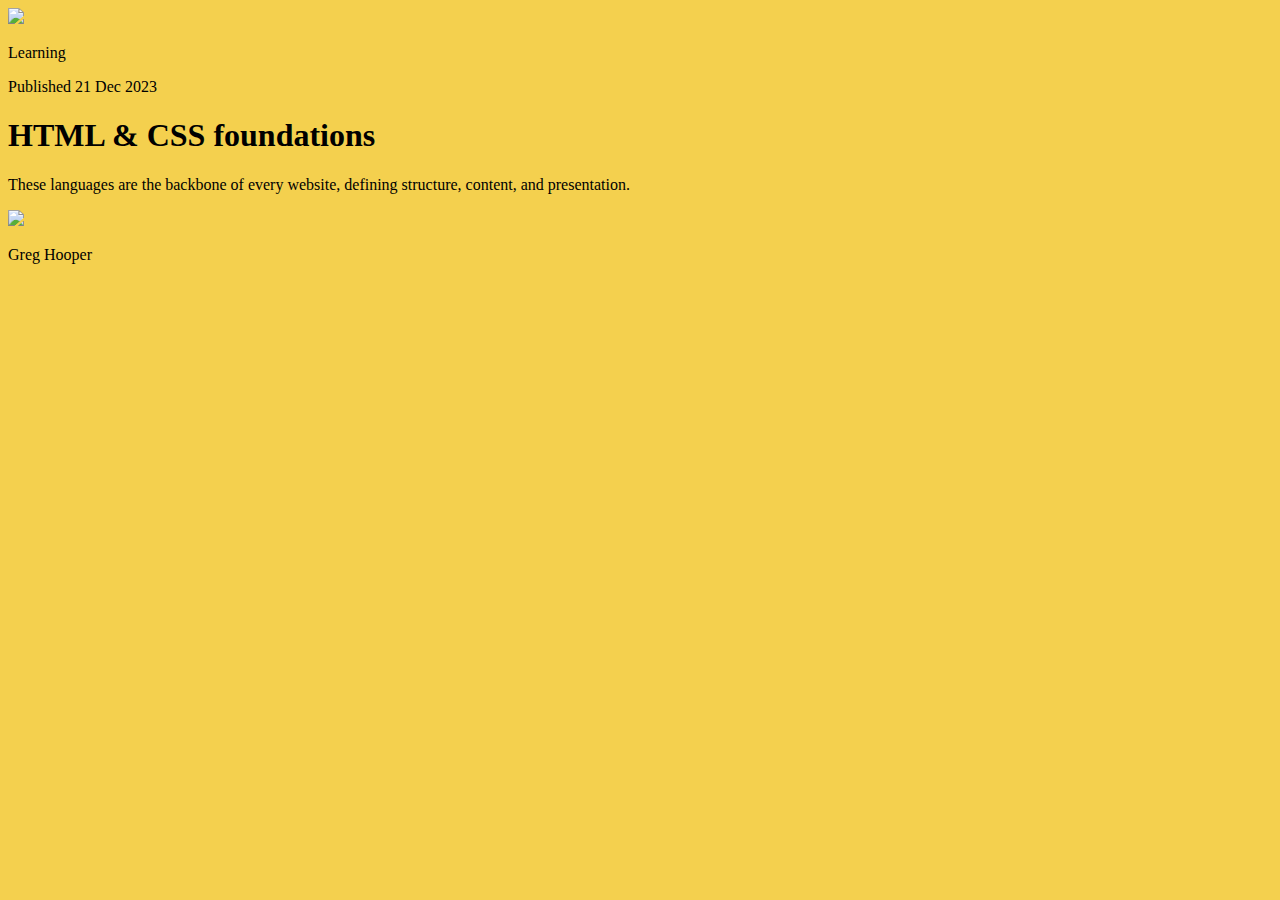
==== calisma-1.html @ 430d6a6b "Add files via upload" ====
<!DOCTYPE html>
<html lang="en">
<head>
    <meta charset="UTF-8">
    <meta name="viewport" content="width=device-width, initial-scale=1.0">
    <title>Document</title>
    <link rel="stylesheet" href="calisma-1.css">
</head>
<body style="background-color: #F4D04E;">

    <div>
        <div class="div1">
            <img src="blogimage.jpg" class="img">
            
            <div class="div2"><p class="h2">Learning</p></div>

            <p class="p">Published 21 Dec 2023</p>

            <h1 class="h1">HTML & CSS foundations</h1>

            <p class="p2">These languages are the backbone of every website, defining structure, content, and presentation.</p>
            <img src="userpic.jpg" class="userpic"><p class="p4">Greg Hooper</p>
        </div>
    </div>
    
</body>
</html>
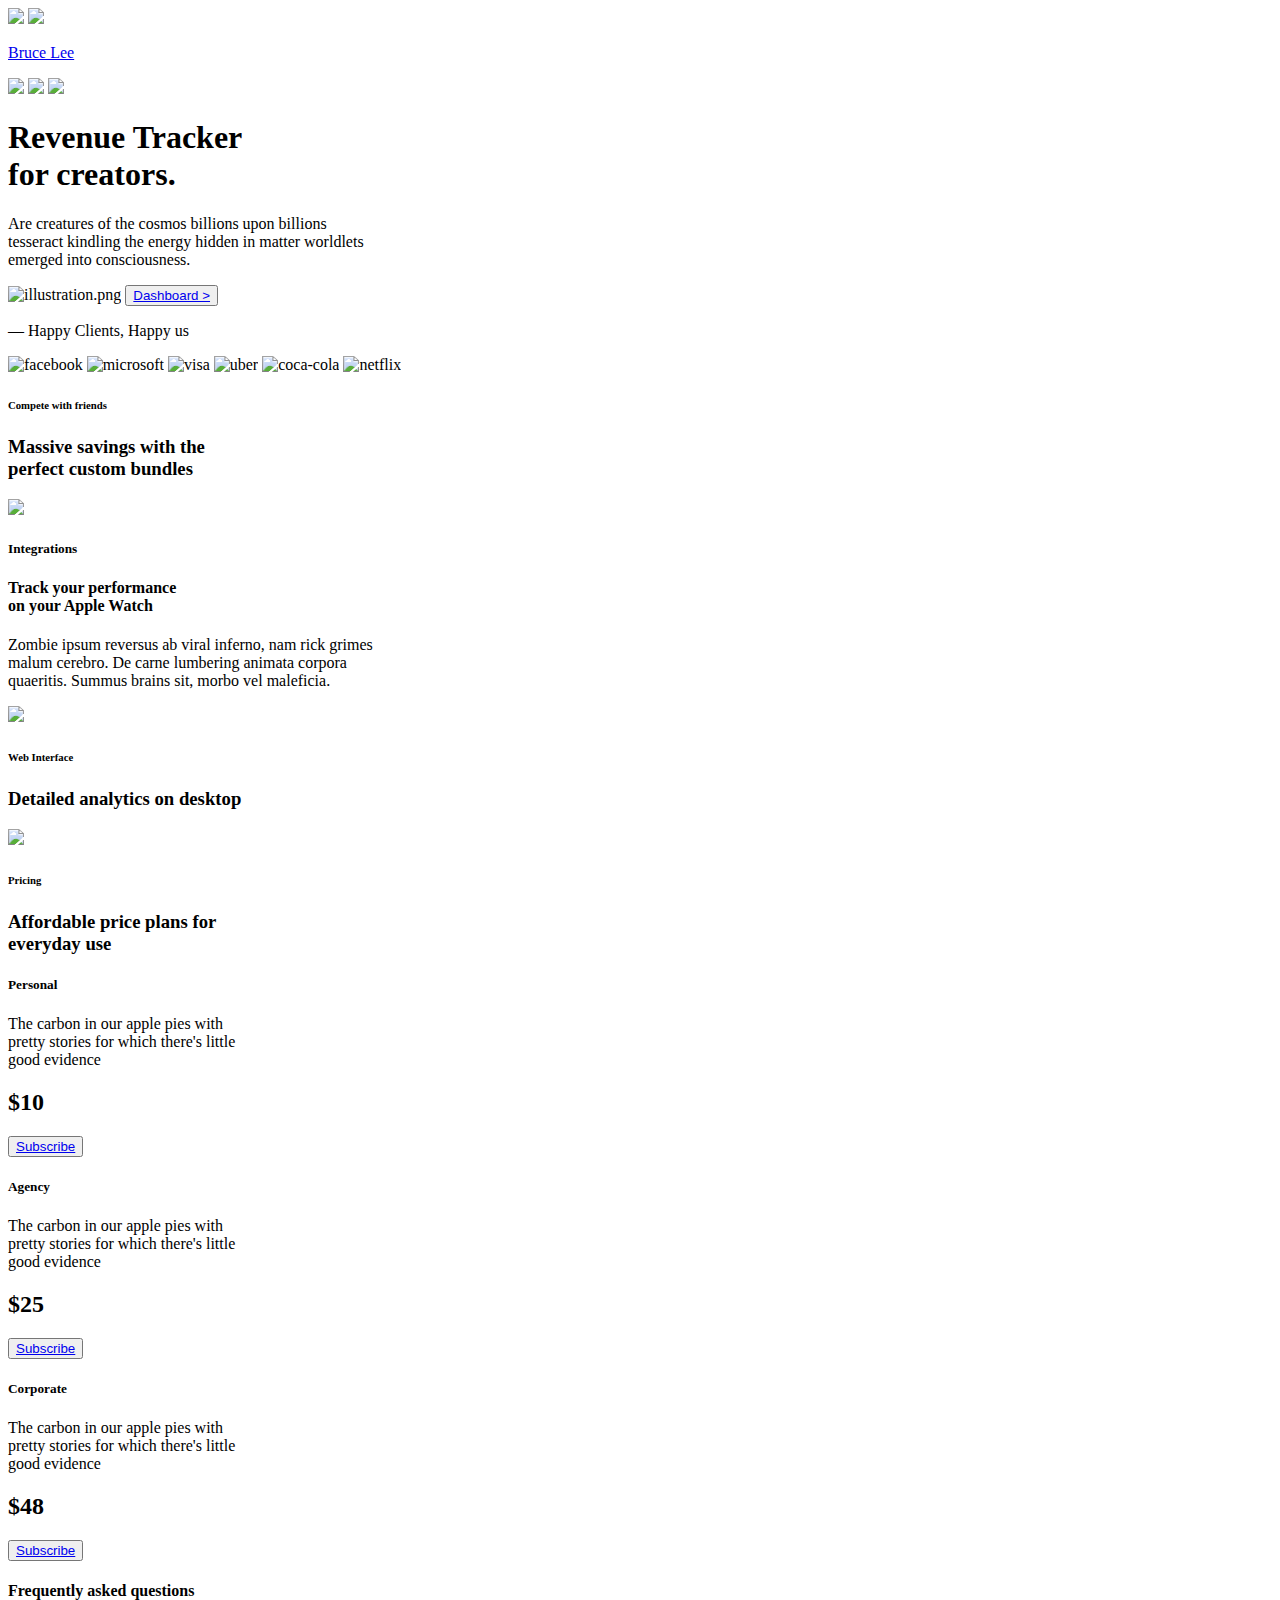
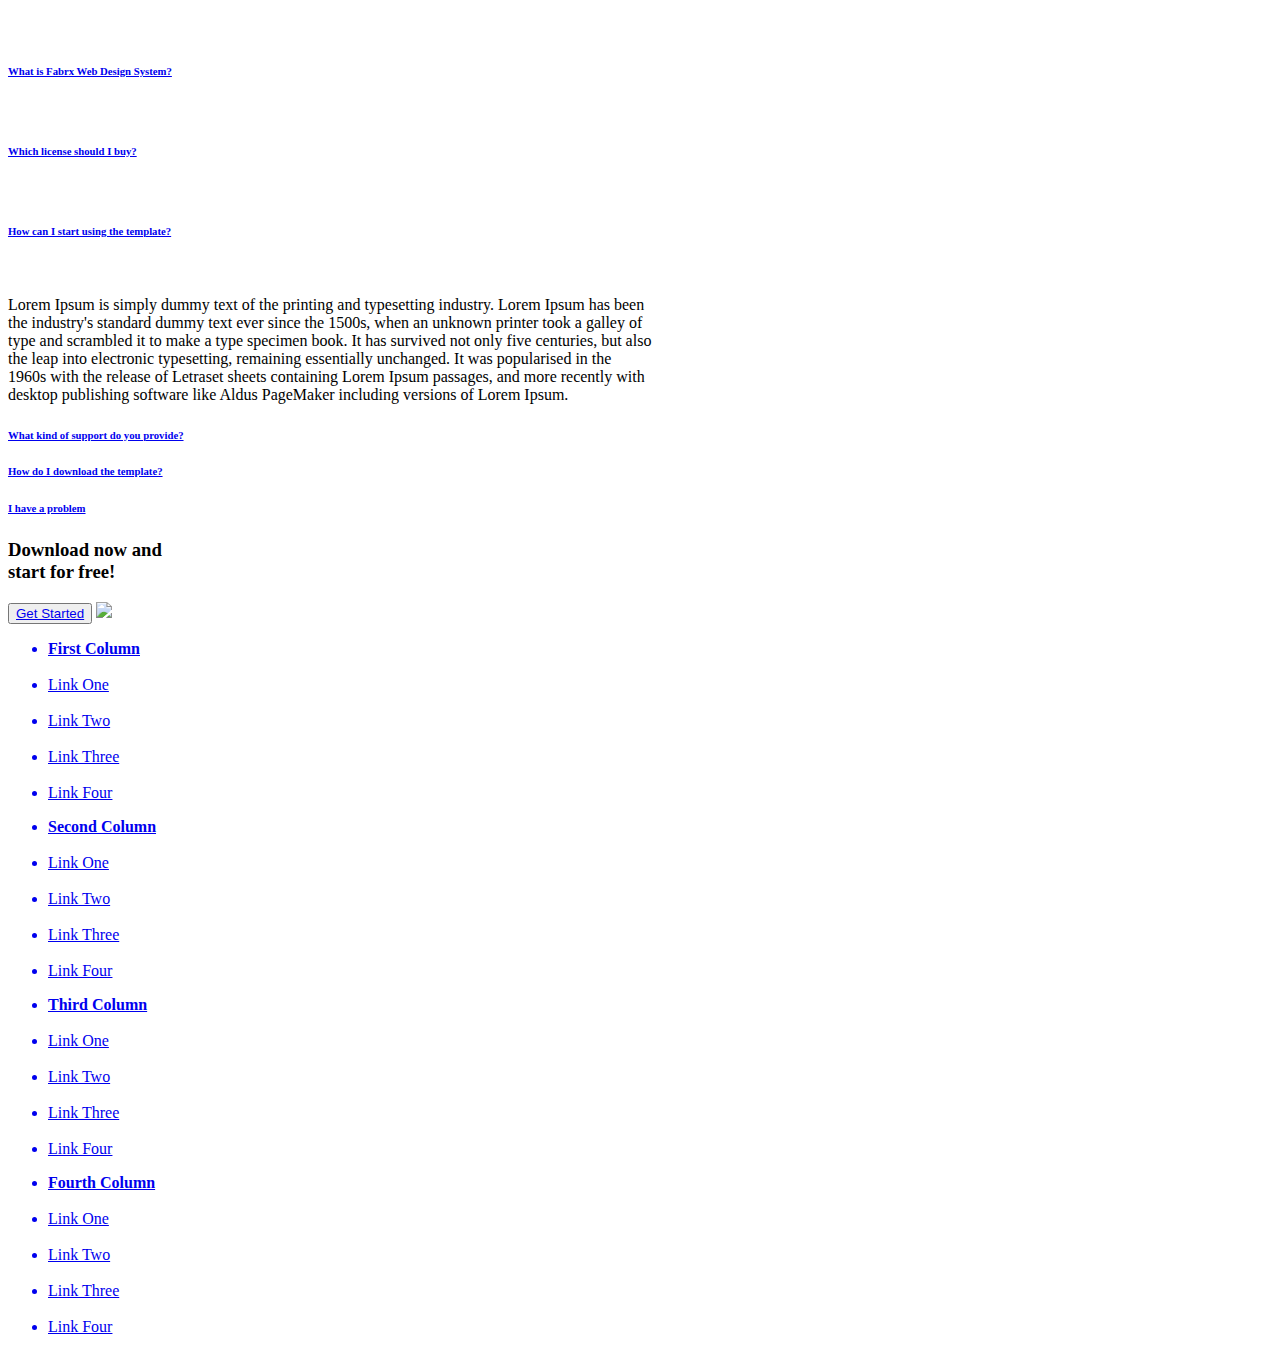
==== commit e06c46a7: "Update calisma-1.html" ====
--- a/calisma-1.html
+++ b/calisma-1.html
@@ -3,25 +3,159 @@
 <head>
     <meta charset="UTF-8">
     <meta name="viewport" content="width=device-width, initial-scale=1.0">
-    <title>Document</title>
-    <link rel="stylesheet" href="calisma-1.css">
+    <title>saas-1</title>
+    <link rel="preconnect" href="https://fonts.googleapis.com">
+    <link rel="preconnect" href="https://fonts.gstatic.com" crossorigin>
+    <link href="https://fonts.googleapis.com/css2?family=Roboto:wght@300&display=swap" rel="stylesheet">
+    <link href="https://fonts.googleapis.com/css2?family=Montserrat:wght@700&display=swap" rel="stylesheet">
+    <link href="https://fonts.googleapis.com/css2?family=Open+Sans&display=swap" rel="stylesheet">
+    <link rel="stylesheet" href="assets/styles.css">
 </head>
-<body style="background-color: #F4D04E;">
+<body>
+    <div id="container">
+        <div>
+            <a href="#"><img src="assets/img/logo.png" id="logo"></a>
+            <a href="#"><img src="assets/img/Image.png" id="imageicon"></a>
+            <a href="#"><p id="pname">Bruce Lee</p></a>
+            <a href="#"><img src="assets/img/isareticon.png" id="isareticon"></a>
+            <a href="#"><img src="assets/img/icon.png" id="icon"></a>
+            <a href="#"><img src="assets/img/bildirimicon.png" id="bildirimicon"></a>
+        </div>
 
-    <div>
-        <div class="div1">
-            <img src="blogimage.jpg" class="img">
-            
-            <div class="div2"><p class="h2">Learning</p></div>
+        <div>
+            <h1>Revenue Tracker <br> for creators.</h1>
+            <p id="p1">
+                Are creatures of the cosmos billions upon billions<br>
+               tesseract kindling the energy hidden in matter worldlets<br>
+               emerged into consciousness.
+            </p>
+            <img src="assets/img/illustration.png" alt="illustration.png" class="imgillustration">
+            <button class="button"><a href="#">Dashboard ></a></button>
+        </div>
 
-            <p class="p">Published 21 Dec 2023</p>
+        <div>
+            <p id="p2">— Happy Clients, Happy us</p>
+                <div  class="imglogo">
+                    <img src="assets/img/Logo 01.png" alt="facebook" >
+                    <img src="assets/img/Logo 02.png" alt="microsoft">
+                    <img src="assets/img/Logo 03.png" alt="visa">
+                    <img src="assets/img/Logo 04.png" alt="uber">
+                    <img src="assets/img/Logo 05.png" alt="coca-cola">
+                    <img src="assets/img/Logo 06.png" alt="netflix">
+                 </div>
+        </div>
 
-            <h1 class="h1">HTML & CSS foundations</h1>
+        <div>
+            <h6>Compete with friends</h6>
+            <h3>Massive savings with the<br>perfect custom bundles</h3>
+            <img src="assets/img/icerikimg.png" class="imgicerik">
+        </div>
 
-            <p class="p2">These languages are the backbone of every website, defining structure, content, and presentation.</p>
-            <img src="userpic.jpg" class="userpic"><p class="p4">Greg Hooper</p>
+        <div>
+            <h5>Integrations</h5>
+            <h4>Track your performance<br>on your Apple Watch</h4>
+            <p id="p3">Zombie ipsum reversus ab viral inferno, nam rick grimes<br>
+                malum cerebro. De carne lumbering animata corpora<br>
+                quaeritis. Summus brains sit​​, morbo vel maleficia.</p>
+            <img src="assets/img/icerikimg2.png" class="imgicerik2">
         </div>
+
+        <div>
+            <h6 class="h6baslik">Web Interface</h6>
+            <h3 class="h3baslik">Detailed analytics on desktop</h3>
+            <img src="assets/img/px.png" class="imgicerik4">
+        </div>
+
+        <div>
+            <h6 class="h6baslik2">Pricing</h6>
+            <h3 class="h3baslik2">Affordable price plans for<br>everyday use</h3>
+            <div id="box2">
+            <div class="box">
+                <h5 class="h5baslik">Personal</h5>
+                <p class="p4">The carbon in our apple pies with<br>
+                   pretty stories for which there's little<br>
+                   good evidence </p>
+                <h2 class="h2buybaslik">$10</h2>
+                <button class="buttonsub"><a href="#">Subscribe</a></button>
+            </div>
+            <div class="box">
+                <h5 class="h5baslik">Agency</h5>
+                <p class="p4">The carbon in our apple pies with<br>
+                   pretty stories for which there's little<br>
+                   good evidence</p>
+                <h2 class="h2buybaslik">$25</h2>
+                <button class="buttonsub"><a href="#">Subscribe</a></button>
+            </div>
+            <div class="box">
+                <h5 class="h5baslik">Corporate</h5>
+                <p class="p4">The carbon in our apple pies with<br>
+                   pretty stories for which there's little<br>
+                   good evidence </p>
+                <h2 class="h2buybaslik">$48</h2>
+                <button class="buttonsub"><a href="#">Subscribe</a></button>
+            </div>
+        </div>
+        </div>
+
+        <div>
+            <h4 class="h4baslik">Frequently asked questions</h4><br>
+            <a href="#"><h6 class="h6baslik3">What is Fabrx Web Design System?</h6></a><br>
+            <a href="#"><h6 class="h6baslik4">Which license should I buy?</h6></a><br>
+            <a href="#"><h6 class="h6baslik5">How can I start using the template?</h6></a><br>
+            <p class="p5">Lorem Ipsum is simply dummy text of the printing and typesetting industry. Lorem Ipsum has been<br>
+            the industry's standard dummy text ever since the 1500s, when an unknown printer took a galley of<br>
+            type and scrambled it to make a type specimen book. It has survived not only five centuries, but also<br>
+            the leap into electronic typesetting, remaining essentially unchanged. It was popularised in the<br>
+            1960s with the release of Letraset sheets containing Lorem Ipsum passages, and more recently with<br>
+            desktop publishing software like Aldus PageMaker including versions of Lorem Ipsum.</p>
+            <a href="#"><h6 class="h6baslik6">What kind of support do you provide?</h6></a>
+            <a href="#"><h6 class="h6baslik7">How do I download the template?</h6></a>
+            <a href="#"><h6 class="h6baslik8">I have a problem</h6></a>
+        </div>
+
+        <div class="box3">
+            <h3 class="h3baslik3">Download now and<br>start for free!</h3>
+            <button class="buttonsub2"><a href="#">Get Started</a></button>
+            <img src="assets/img/icerikimg1.png" class="imgicerik1">
+        </div>
+        
+        <div class="box4">
+            <ul class="sutunlink">
+                <a href="#"><strong><li>First Column</li></strong></a><br>
+                <a href="#"><li>Link One</li></a><br>
+                <a href="#"><li>Link Two</li></a><br>
+                <a href="#"><li>Link Three</li></a><br>
+                <a href="#"><li>Link Four</li></a>
+            </ul>
+
+            <ul class="sutunlink">
+                <a href="#"><strong><li>Second Column</li></strong></a><br>
+                <a href="#"><li>Link One</li></a><br>
+                <a href="#"><li>Link Two</li></a><br>
+                <a href="#"><li>Link Three</li></a><br>
+                <a href="#"><li>Link Four</li></a>
+            </ul>
+
+            <ul class="sutunlink">
+                <a href="#"><strong><li>Third Column</li></strong></a><br>
+                <a href="#"><li>Link One</li></a><br>
+                <a href="#"><li>Link Two</li></a><br>
+                <a href="#"><li>Link Three</li></a><br>
+                <a href="#"><li>Link Four</li></a>
+            </ul>
+
+            <ul class="sutunlink">
+                <a href="#"><strong><li>Fourth Column</li></strong></a><br>
+                <a href="#"><li>Link One</li></a><br>
+                <a href="#"><li>Link Two</li></a><br>
+                <a href="#"><li>Link Three</li></a><br>
+                <a href="#"><li>Link Four</li></a>
+            </ul>
+
+        </div>
+
+       
+    
     </div>
-    
 </body>
-</html>+</html>
